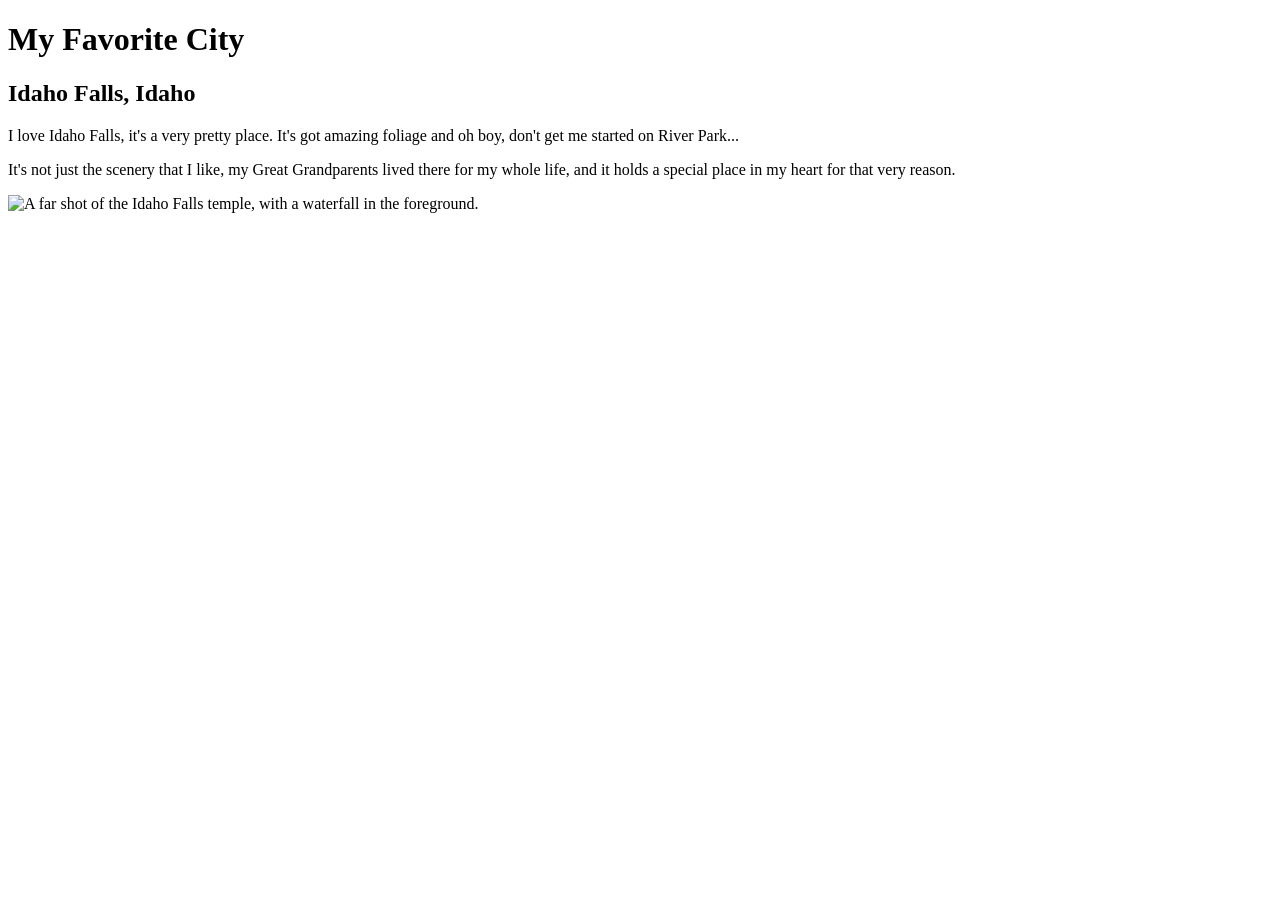
==== week01/favorite-city.html @ 3a2311e9 "Week 01 - Code Along Activity" ====
<!DOCTYPE html>
<html lang="en">

<head>
    <meta charset="UTF-8">
    <meta name="viewport" content="width=device-width, initial-scale=1.0">
    <title>Nathan's Favorite City</title>
</head>

<body>
    <h1>My Favorite City</h1>
    <h2>Idaho Falls, Idaho</h2>
    <p>I love Idaho Falls, it's a very pretty place. It's got amazing foliage and oh boy, don't get
        me started on River Park...</p>
    <p>It's not just the scenery that I like, my Great Grandparents lived there for my whole life,
        and it holds a special place in my heart for that very reason.</p>
    <img
      src="https://lh3.googleusercontent.com/gps-cs-s/APNQkAG4EUWbIAoLuLgho_2UcQmQSL4e3npOhIUQUdhVziFvZy45aDX9aGQbPbi-lWP-Kw9gBaRMCCCFvn_rIleaNk-xW7nFGbmyQoLbDwbOEQd4SqhtrXtE1mXOP72ECWzuSOuoERtD=w540-h312-n-k-no"
      alt="A far shot of the Idaho Falls temple, with a waterfall in the foreground.">
</body>

</html>
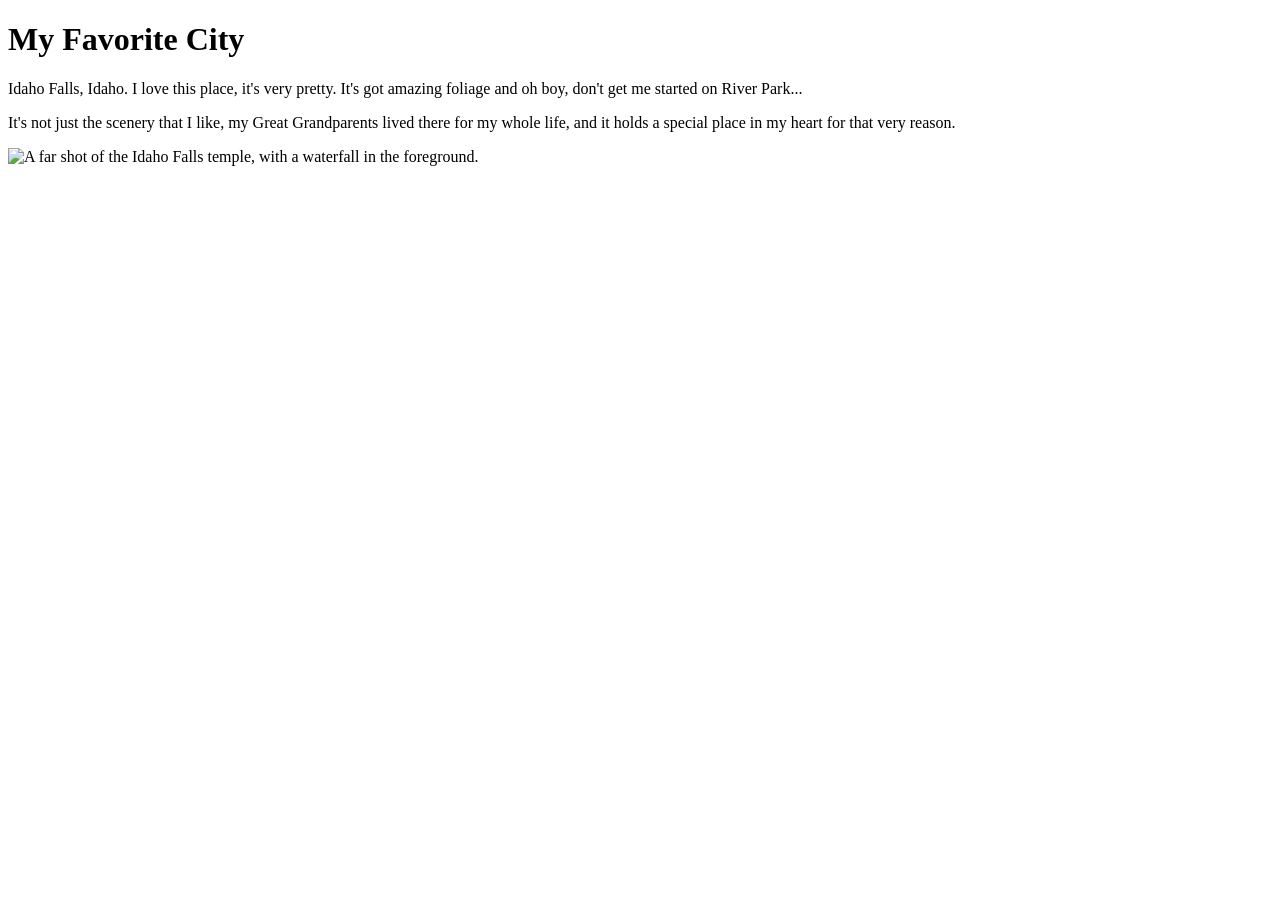
==== commit 759aaf75: "Week 01 - Code Along Activity | Attempt 2" ====
--- a/week01/favorite-city.html
+++ b/week01/favorite-city.html
@@ -9,9 +9,9 @@
 
 <body>
     <h1>My Favorite City</h1>
-    <h2>Idaho Falls, Idaho</h2>
-    <p>I love Idaho Falls, it's a very pretty place. It's got amazing foliage and oh boy, don't get
-        me started on River Park...</p>
+    <h2></h2>
+    <p>Idaho Falls, Idaho. I love this place, it's very pretty. It's got amazing foliage and oh boy,
+        don't get me started on River Park...</p>
     <p>It's not just the scenery that I like, my Great Grandparents lived there for my whole life,
         and it holds a special place in my heart for that very reason.</p>
     <img
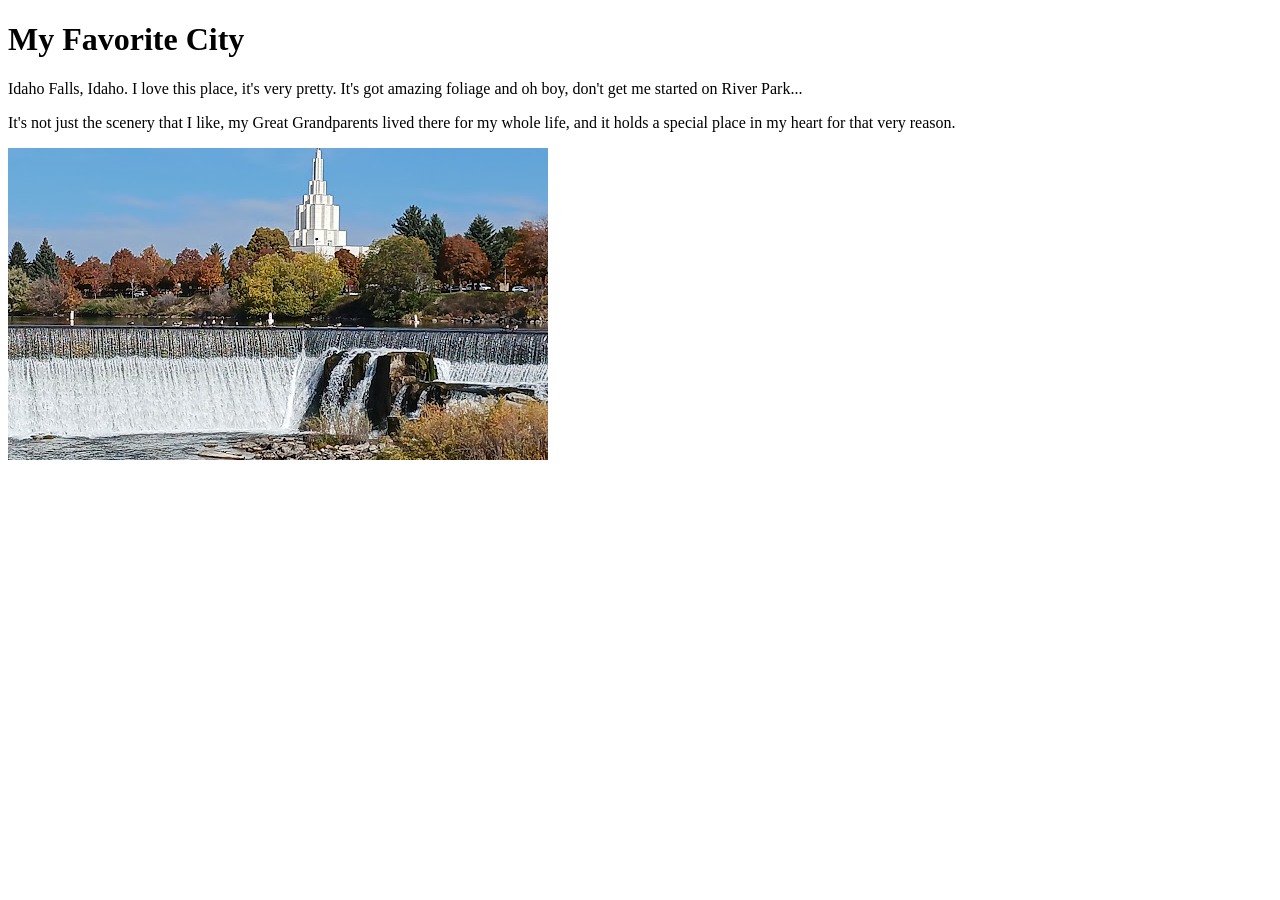
==== commit 9b474641: "Week 01 - Code Along Activity | Attempt 3" ====
--- a/week01/favorite-city.html
+++ b/week01/favorite-city.html
@@ -14,8 +14,7 @@
         don't get me started on River Park...</p>
     <p>It's not just the scenery that I like, my Great Grandparents lived there for my whole life,
         and it holds a special place in my heart for that very reason.</p>
-    <img
-      src="https://lh3.googleusercontent.com/gps-cs-s/APNQkAG4EUWbIAoLuLgho_2UcQmQSL4e3npOhIUQUdhVziFvZy45aDX9aGQbPbi-lWP-Kw9gBaRMCCCFvn_rIleaNk-xW7nFGbmyQoLbDwbOEQd4SqhtrXtE1mXOP72ECWzuSOuoERtD=w540-h312-n-k-no"
+    <img src="images/idaho-falls.jpg"
       alt="A far shot of the Idaho Falls temple, with a waterfall in the foreground.">
 </body>
 
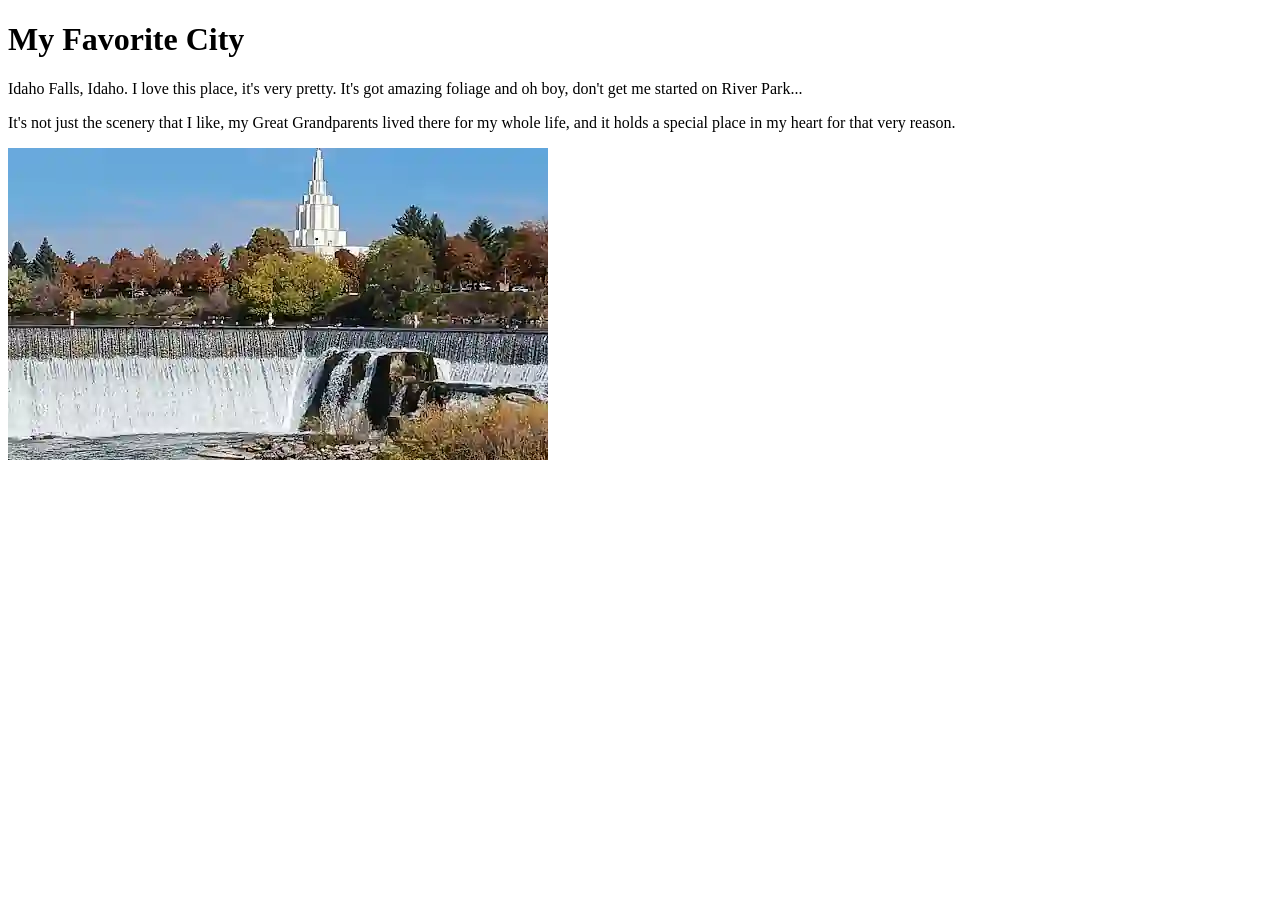
==== commit ed75380f: "Week 01 - Code Along Activity | Attempt 4" ====
--- a/week01/favorite-city.html
+++ b/week01/favorite-city.html
@@ -14,7 +14,7 @@
         don't get me started on River Park...</p>
     <p>It's not just the scenery that I like, my Great Grandparents lived there for my whole life,
         and it holds a special place in my heart for that very reason.</p>
-    <img src="images/idaho-falls.jpg"
+    <img src="images/idaho-falls.webp"
       alt="A far shot of the Idaho Falls temple, with a waterfall in the foreground.">
 </body>
 
